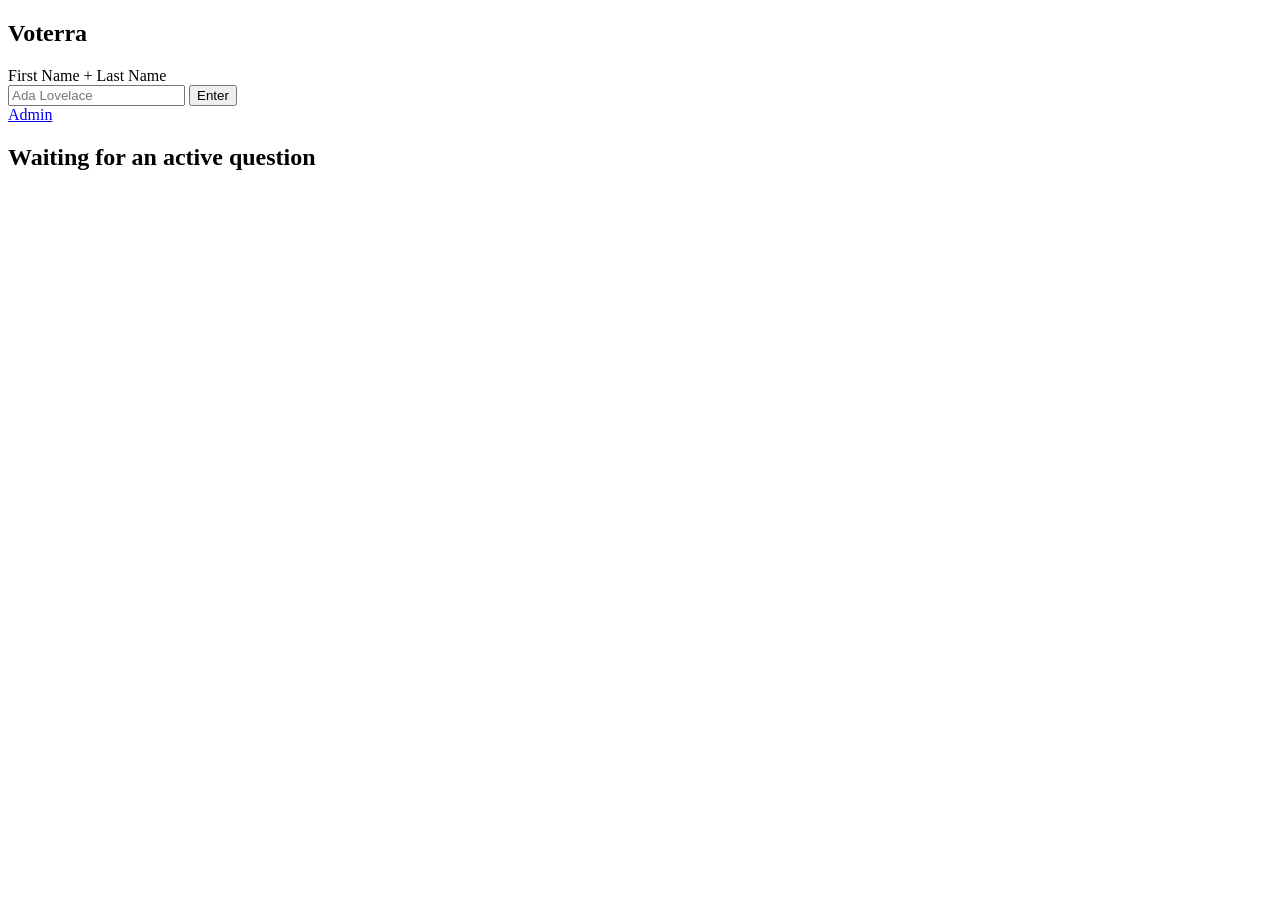
==== src/main/resources/web/index.html @ 3e4103f9 "feat: Initial inmplementation" ====
<!doctype html>
<html lang="en">
<head>
  <meta charset="utf-8">
  <meta name="viewport" content="width=device-width, initial-scale=1">
  <title>Voterra</title>
  <link rel="stylesheet" href="/web/styles.css">
</head>
<body>
  <main class="shell">
    <section id="loginPanel" class="panel">
      <h1>Voterra</h1>
      <label for="participantName">First Name + Last Name</label>
      <div class="inline-form">
        <input id="participantName" autocomplete="name" placeholder="Ada Lovelace">
        <button id="enterButton">Enter</button>
      </div>
    </section>

    <section id="votingPanel" class="panel hidden">
      <div class="topline">
        <span id="participantLabel"></span>
        <a href="/admin">Admin</a>
      </div>
      <h2 id="questionText">Waiting for an active question</h2>
      <div class="progress-track"><div id="progressBar" class="progress-bar"></div></div>
      <p id="timerText" class="status-text"></p>
      <div id="options" class="options"></div>
      <div id="results" class="results"></div>
      <p id="message" class="status-text"></p>
    </section>
  </main>
  <script src="/web/app.js"></script>
</body>
</html>
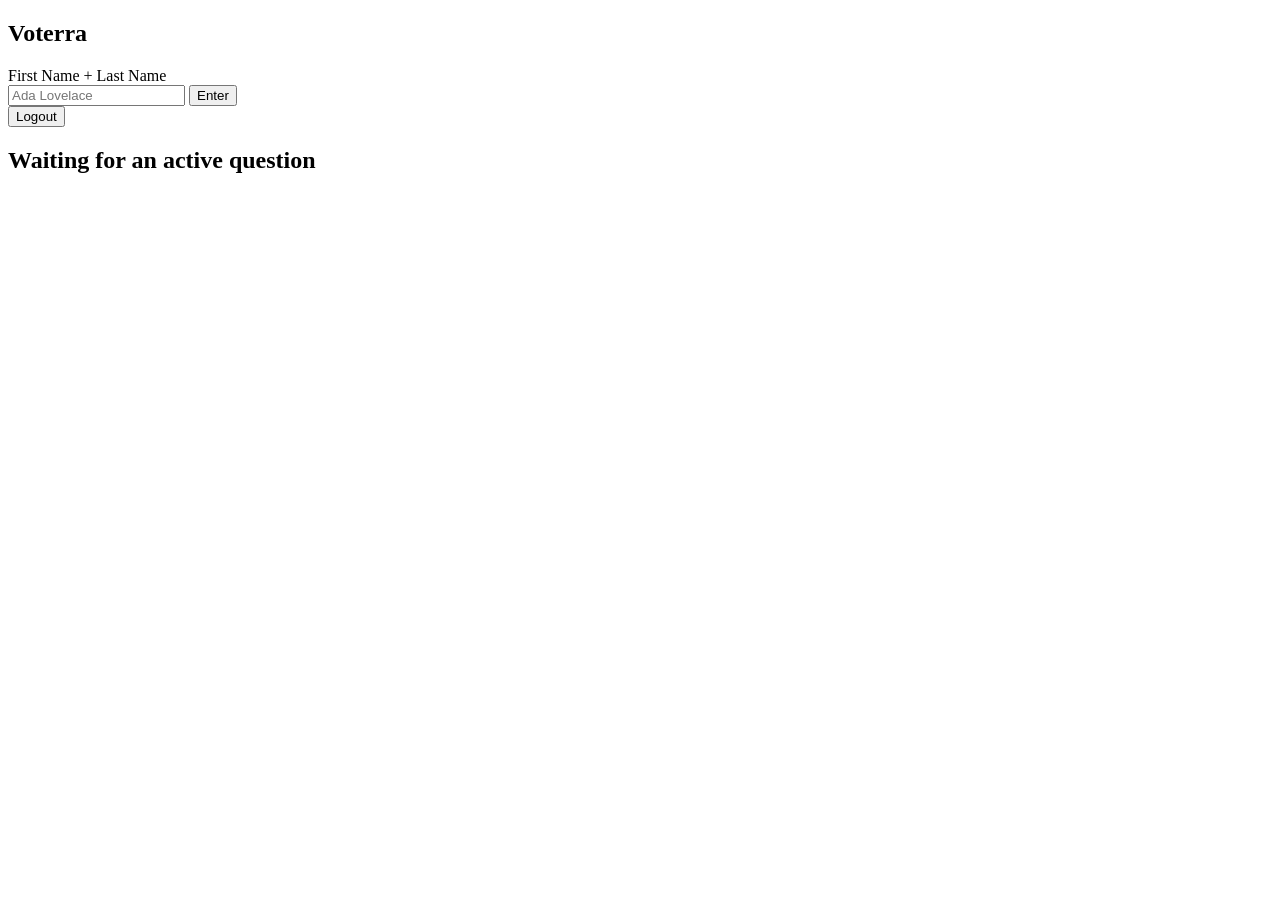
==== commit d534f0b6: "feat: Release Candidate v.1.0" ====
--- a/src/main/resources/web/index.html
+++ b/src/main/resources/web/index.html
@@ -20,7 +20,7 @@
     <section id="votingPanel" class="panel hidden">
       <div class="topline">
         <span id="participantLabel"></span>
-        <a href="/admin">Admin</a>
+        <button id="logoutButton" class="link-button">Logout</button>
       </div>
       <h2 id="questionText">Waiting for an active question</h2>
       <div class="progress-track"><div id="progressBar" class="progress-bar"></div></div>
